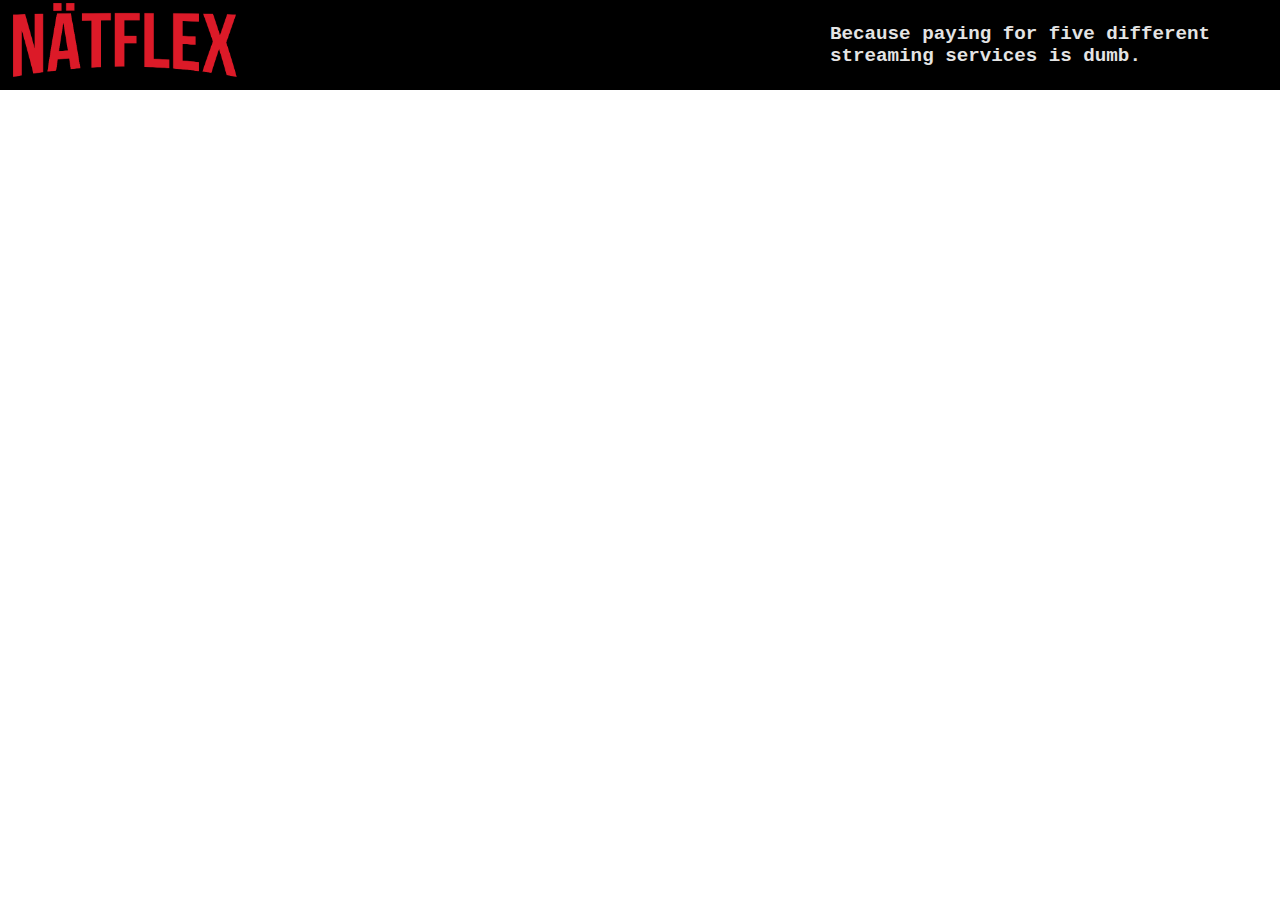
==== site/html/game_of_thrones.html @ 4fee963d "added more info and started the base for a mobile pop up info window" ====
<!DOCTYPE html>
<html lang="en">
<head>
    <meta charset="UTF-8">
    <meta name="viewport" content="width=device-width, initial-scale=1.0">
    <meta http-equiv="X-UA-Compatible" content="ie=edge">
    <link rel="stylesheet" href="../css/main.css">
    <link rel="icon" href="../img/Nätflex N.png">
    <link href="https://fonts.googleapis.com/icon?family=Material+Icons" rel="stylesheet">
    <link href="https://fonts.googleapis.com/css?family=Tenor+Sans" rel="stylesheet">
    <title>Nätflex</title>
</head>
<body>
    <div class="wrapper">

        <header>
            <a href="../index.html" id="logo"></a>
            <h1>Because paying for five different streaming services is dumb.</h1>
        </header>
        yes this is game of thrones page how can i help you


    </div>
</body>
---- site/css/main.css ----
/* Animations */

@keyframes fadein {
    0% {opacity: 0; visibility: visible;} 
    20% {opacity: 0;}
    100% {opacity: 1;}
}

@keyframes fadeout {
    0% {opacity: 1; visibility: visible;}
    60% {opacity: 0; visibility: hidden;}
}




body {
    margin: 0;
    height: 100vh;
}

.wrapper{
    height: 100vh;
}

header{
    background-color: black;
    height: 10%;
    width: 100%;
    position: fixed;
    z-index: 100;
    top: 0;
    display: inline-flex;
}

header h1{
    margin: 0;
    font-family: 'Courier New', Courier, monospace;
    font-size: 1.2rem;
    color: rgb(228, 228, 228);
    margin: auto;
}

#logo{
    height: 90%;
    width: inherit;
    margin-right: inherit;
    margin-left: 10px;
    background-image: url("../img/Nätflex.png");
    background-repeat: no-repeat;
    background-size: contain;
    background-position: left;
}

.scroll-area{
    position: relative;
    top: 10%;
}

.content-box{
    display: block;
}

.boxy{
    display: inline-flex;
    height: 270px; /* A website pixel is apparently 1.5 of an image pixel...*/
    width: 180px;
    background-color: darkred;
    margin: 5px;
}

.boxy:hover{
    box-shadow: 0px 0px 20px 0px rgba(0, 0, 0, 0.5);
}

.info{
    position: relative !important;
    left: 10px;
    top: 10px;
    color: white;
    text-shadow: 0px 0px 10px rgba(0,0,0,0.75);
    font-size: 1.5rem !important;
    width: 30px;
    height: 30px;
    visibility: hidden;
    cursor: default;
}

/* For some reason, not having an info button shifts the images */
#empty{
    visibility: hidden;
}

.info:hover .description{
    visibility: visible;
    animation: fadein 0.3s forwards;
}

.info:not(:hover) .description{
    animation: fadeout 0.5s forwards;
}

.description{
    box-shadow: 0px 0px 20px 0px rgba(0, 0, 0, 0.5);
    position: fixed;
    width: 175px;
    position: relative;
    left: 0 !important;
    visibility: hidden;
    pointer-events: none !important;
    background-color: rgba(255, 255, 255, 0.9);
}

.description p {
    margin: 10px;
    margin-top: 5px;
    color: black;
    text-shadow:  none;
    font-family: 'Open Sans', sans-serif;
    font-size: 0.8rem;
    line-height: 1.6;;
    padding-bottom: 5px;
}

.description h2{
    margin: 10px;
    margin-top: 5px;
    color: rgb(0, 0, 0);
    text-shadow:  none;
    font-family: 'Proza Libre', sans-serif;
    font-style: normal;
    font-size: 1rem;
    text-align: center;
    padding-top: 5px;
}

a{
    text-decoration: none;
}

.back-deco {
    z-index: -10;
    position: fixed;
    height: 100%;
    width: 100%;
    bottom: 0;
    background-color: rgb(50, 50, 50);
}

.subheader h1{
    margin: 5px;
    color: white;
    font-size: 2.5rem;
    font-family: 'Proza Libre', sans-serif;
}

.subheader{
    margin-top: 10px;
}

.splitter{
    width: 95%;
    height: 2px;
    margin-left: auto;
    margin-right: auto;
    margin-top: 30px;
    margin-bottom: 30px;
    background-color: rgba(0, 0, 0, 0.5);
}

.fa-star{
    color: rgb(50, 50, 50) !important;
    text-shadow: 0px 1px 0px black;
    font-size: 1.5rem !important;
}

#checked, #halfstar{
    color: orange !important;
    text-shadow: 0px 1px 0px rgb(187, 121, 0);
}

.rating{
    margin: 0 auto 0 auto;
    width: fit-content;
    padding-bottom: 10px;
}

#halfstar {
    position: absolute;
    bottom: 13px;
    width: 12px;    
    overflow: hidden;
}




#game_of_thrones{
    background-image: url("../img/270px/game_of_thrones.jpg");
}

#salad_fingers{
    background-image: url("../img/270px/salad\ fingers.jpg");
}

#avatar_the_last_airbender{
    background-image: url("../img/270px/avatar_the_last_airbender.jpg")
}

#sherlock{
    background-image: url("../img/270px/sherlock.jpg")
}

#death_note{
    background-image: url("../img/270px/death_note.jpg")
}

#strangers_tongue{
    background-image: url("../img/270px/stranger\'s\ tongue\ poster.jpg")
}

#love_death_robots{
    background-image: url("../img/270px/love_death_robots.jpg")
}

#the_walking_dead{
    background-image: url("../img/270px/the_walking_dead.jpg")
}

#the_handmaids_tale{
    background-image: url("../img/270px/the_handmaid\'s_tale.jpg")
}

#westworld{
    background-image: url("../img/270px/westworld.jpg")
}

#civil_war{
    background-image: url("../img/270px/civil\ war.jpg")
}

#shawshank_redemption{
    background-image: url("../img/270px/shawshank_redemption.jpg")
}

#pulp_fiction{
    background-image: url("../img/270px/pulp_fiction.jpg")
}

#lord_of_the_rings{
    background-image: url("../img/270px/lord_of_the_rings.jpg")
}

#forrest_gump{
    background-image: url("../img/270px/forrest_gump.jpg")
}

#spirited_away{
    background-image: url("../img/270px/spirited_away.jpg")
}

#avengers_endgame{
    background-image: url("../img/270px/avengers_endgame.jpg")
}

#interstellar{
    background-image: url("../img/270px/interstellar.jpg")
}

#explore{
    background-image: url("../img/270px/explore.jpg")
}

#house_of_cards{
    background-image: url("../img/270px/house_of_cards.jpg")
}

#dexter{
    background-image: url("../img/270px/dexter.jpg")
}

#orange_is_the_new_black{
    background-image: url("../img/270px/orange_is_the_new_black.jpg")
}

#six_feet_under{
    background-image: url("../img/270px/six_feet_under.jpg")
}

#downton_abbey{
    background-image: url("../img/270px/downton_abbey.jpg")
}

#the_good_place{
    background-image: url("../img/270px/the_good_place.jpg")
}

#x-files{
    background-image: url("../img/270px/x-files.jpg")
}

#sex_education{
    background-image: url("../img/270px/sex_education.jpg")
}

#vikings{
    background-image: url("../img/270px/vikings.jpg")
}

#the_office{
    background-image: url("../img/270px/the_office.jpg")
}

#broadchurch{
    background-image: url("../img/270px/broadchurch.jpg")
}

#jessica_jones{
    background-image: url("../img/270px/jessica_jones.jpg")
}

#lucifer{
    background-image: url("../img/270px/lucifer.jpg")
}

#catws{
    background-image: url("../img/270px/catws.jpg")
}

#riverdale{
    background-image: url("../img/270px/riverdale.jpg")
}

#daredevil{
    background-image: url("../img/270px/daredevil.jpg")
}



@media screen and (min-width: 1600px){ 
    h1{
        font-size: 2rem;
    }

    .description{
        width: 200px;
    }

    p{
        font-size: 0.8rem !important;
    }

}

@media screen and (min-width: 500px) and (max-width: 850px){
    header h1{
        font-size: 1rem;
    }

    .boxy{
        margin: 2px 0 2px 0;
    }
}

@media screen and (min-width: 500px){
    .boxy:hover .info{
        visibility: visible;
        animation: fadein 0.3s forwards;
    }
    
    .boxy:not(:hover) .info{
        animation: fadeout 0.5s forwards;
    }
}

@media screen and (max-width: 500px){

    header h1{
        font-size: 0.65rem;
        margin-left: auto;
    }

    .content-box{
        overflow: auto;
        white-space: nowrap;
    }

    .boxy{
        height: 225px;
        width: 150px;
        pointer-events: all;
    }

    .info{
        position: fixed !important;
    }


    #game_of_thrones{
        background-image: url("../img/225px/game_of_thrones.jpg");
    }
    
    #salad_fingers{
        background-image: url("../img/225px/salad\ fingers.jpg");
    }
    
    #avatar_the_last_airbender{
        background-image: url("../img/225px/avatar_the_last_airbender.jpg")
    }
    
    #sherlock{
        background-image: url("../img/225px/sherlock.jpg")
    }
    
    #death_note{
        background-image: url("../img/225px/death_note.jpg")
    }
    
    #strangers_tongue{
        background-image: url("../img/225px/stranger\'s\ tongue\ poster.jpg")
    }
    
    #love_death_robots{
        background-image: url("../img/225px/love_death_robots.jpg")
    }
    
    #the_walking_dead{
        background-image: url("../img/225px/the_walking_dead.jpg")
    }
    
    #the_handmaids_tale{
        background-image: url("../img/225px/the_handmaid\'s_tale.jpg")
    }
    
    #westworld{
        background-image: url("../img/225px/westworld.jpg")
    }
    
    #civil_war{
        background-image: url("../img/225px/civil\ war.jpg")
    }
    
    #shawshank_redemption{
        background-image: url("../img/225px/shawshank_redemption.jpg")
    }
    
    #pulp_fiction{
        background-image: url("../img/225px/pulp_fiction.jpg")
    }
    
    #lord_of_the_rings{
        background-image: url("../img/225px/lord_of_the_rings.jpg")
    }
    
    #forrest_gump{
        background-image: url("../img/225px/forrest_gump.jpg")
    }
    
    #spirited_away{
        background-image: url("../img/225px/spirited_away.jpg")
    }
    
    #avengers_endgame{
        background-image: url("../img/225px/avengers_endgame.jpg")
    }
    
    #interstellar{
        background-image: url("../img/225px/interstellar.jpg")
    }
    
    #explore{
        background-image: url("../img/225px/explore.jpg")
    }
    
    #house_of_cards{
        background-image: url("../img/225px/house_of_cards.jpg")
    }
    
    #dexter{
        background-image: url("../img/225px/dexter.jpg")
    }
    
    #orange_is_the_new_black{
        background-image: url("../img/225px/orange_is_the_new_black.jpg")
    }
    
    #six_feet_under{
        background-image: url("../img/225px/six_feet_under.jpg")
    }
    
    #downton_abbey{
        background-image: url("../img/225px/downton_abbey.jpg")
    }
    
    #the_good_place{
        background-image: url("../img/225px/the_good_place.jpg")
    }
    
    #x-files{
        background-image: url("../img/225px/x-files.jpg")
    }
    
    #sex_education{
        background-image: url("../img/225px/sex_education.jpg")
    }
    
    #vikings{
        background-image: url("../img/225px/vikings.jpg")
    }
    
    #the_office{
        background-image: url("../img/225px/the_office.jpg")
    }
    
    #broadchurch{
        background-image: url("../img/225px/broadchurch.jpg")
    }
    
    #jessica_jones{
        background-image: url("../img/225px/jessica_jones.jpg")
    }
    
    #lucifer{
        background-image: url("../img/225px/lucifer.jpg")
    }
    
    #catws{
        background-image: url("../img/225px/catws.jpg")
    }
    
    #riverdale{
        background-image: url("../img/225px/riverdale.jpg")
    }
    
    #daredevil{
        background-image: url("../img/225px/daredevil.jpg")
    }

}
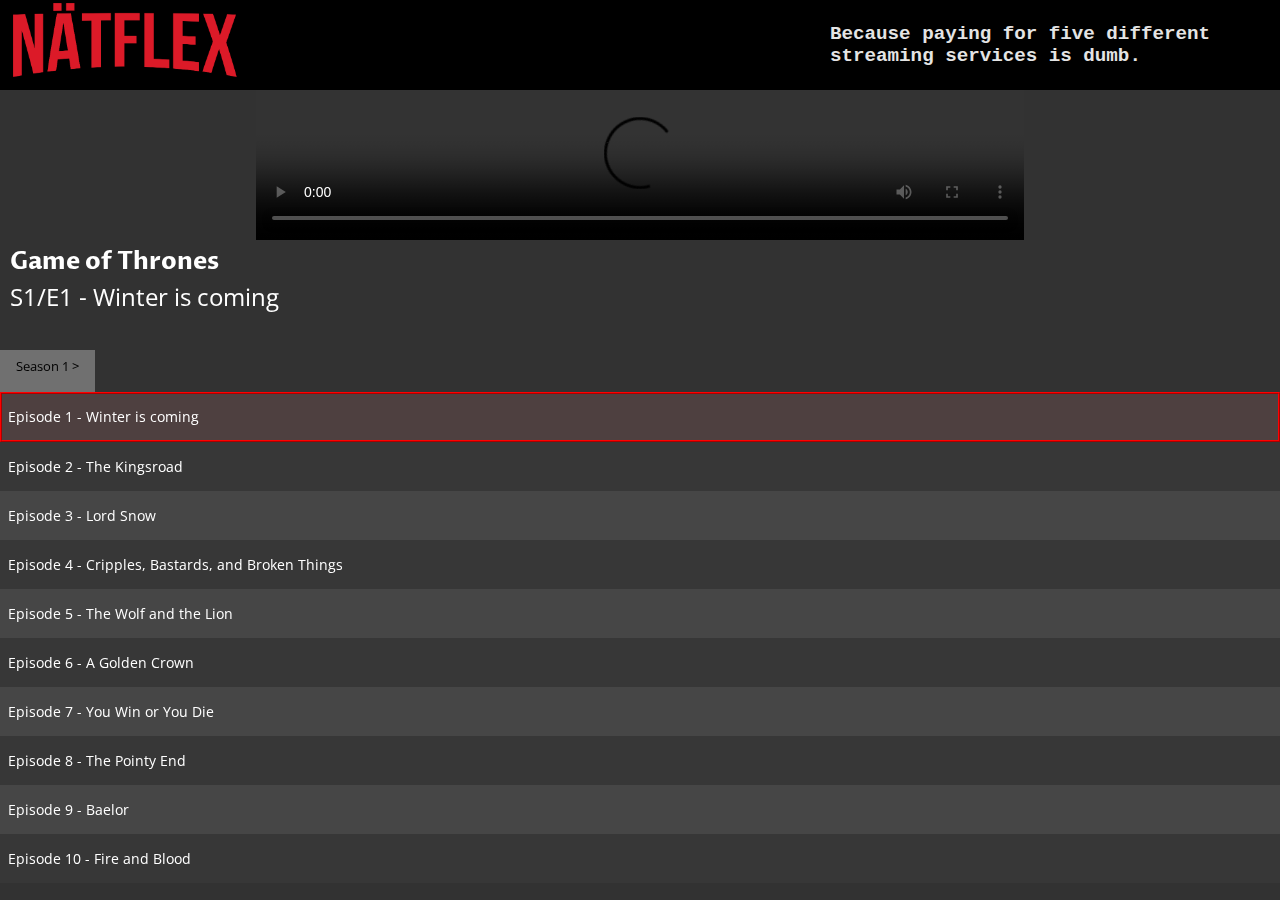
==== commit defd789a: "created video page and list of episodes" ====
--- a/site/html/game_of_thrones.html
+++ b/site/html/game_of_thrones.html
@@ -6,19 +6,81 @@
     <meta http-equiv="X-UA-Compatible" content="ie=edge">
     <link rel="stylesheet" href="../css/main.css">
     <link rel="icon" href="../img/Nätflex N.png">
-    <link href="https://fonts.googleapis.com/icon?family=Material+Icons" rel="stylesheet">
-    <link href="https://fonts.googleapis.com/css?family=Tenor+Sans" rel="stylesheet">
+    <link href="https://fonts.googleapis.com/css?family=Open+Sans&display=swap" rel="stylesheet">
+    <link href="https://fonts.googleapis.com/css?family=Proza+Libre&display=swap" rel="stylesheet">
+    <link rel="stylesheet" href="https://cdnjs.cloudflare.com/ajax/libs/font-awesome/4.7.0/css/font-awesome.min.css">
     <title>Nätflex</title>
 </head>
-<body>
+<body onresize="screenSizeVideo()" onload="screenSizeVideo()">
     <div class="wrapper">
 
         <header>
             <a href="../index.html" id="logo"></a>
             <h1>Because paying for five different streaming services is dumb.</h1>
         </header>
-        yes this is game of thrones page how can i help you
 
+        <div class="video-area">
+            <video controls >
+                <source src="../img/video/Google Translate explains GAME OF THRONES.mp4" type="video/mp4"> <!--Credit to Malinda Kathlyn Reese-->
+            </video>
+            
+            <div class="text_area">
+                <h2 class="title">Game of Thrones</h2>
+                <p class="episode">S1/E1 - Winter is coming</p>
+            </div>
+            
 
+            <button class="seasons" id="S1">
+                <p>Season 1 ></p>
+            </button>
+
+            <li class="episode_list">
+                <button class="episode_button selected" id="E1" onclick=episodeButton(id)>
+                    <p>Episode 1 - </p>
+                    <p class="episode_name">Winter is coming</p>
+                </button>
+                <button class="episode_button" id="E2" onclick=episodeButton(id)>
+                    <p>Episode 2 - </p>
+                    <p class="episode_name">The Kingsroad</p>
+                </button>
+                <button class="episode_button" id="E3" onclick=episodeButton(id)>
+                    <p>Episode 3 - </p>
+                    <p class="episode_name">Lord Snow</p>
+                </button>
+                <button class="episode_button" id="E4" onclick=episodeButton(id)>
+                    <p>Episode 4 - </p>
+                    <p class="episode_name">Cripples, Bastards, and Broken Things</p>
+                </button>
+                <button class="episode_button" id="E5" onclick=episodeButton(id)>
+                    <p>Episode 5 - </p>
+                    <p class="episode_name">The Wolf and the Lion</p>
+                </button>
+                <button class="episode_button" id="E6" onclick=episodeButton(id)>
+                    <p>Episode 6 - </p>
+                    <p class="episode_name">A Golden Crown</p>
+                </button>
+                <button class="episode_button" id="E7" onclick=episodeButton(id)>
+                    <p>Episode 7 - </p>
+                    <p class="episode_name">You Win or You Die</p>
+                </button>
+                <button class="episode_button" id="E8" onclick=episodeButton(id)>
+                    <p>Episode 8 - </p>
+                    <p class="episode_name">The Pointy End</p>
+                </button>
+                <button class="episode_button" id="E9" onclick=episodeButton(id)>
+                    <p>Episode 9 - </p>
+                    <p class="episode_name">Baelor</p>
+                </button>
+                <button class="episode_button" id="E10" onclick=episodeButton(id)>
+                    <p>Episode 10 - </p>
+                    <p class="episode_name">Fire and Blood</p>
+                </button>
+            </li>
+        </div>
+
+        <div class="back-deco"></div>
     </div>
-</body>+
+    <script src="../js/main.js"></script>
+</body>
+</html>--- a/site/css/main.css
+++ b/site/css/main.css
@@ -39,6 +39,70 @@
     font-size: 1.2rem;
     color: rgb(228, 228, 228);
     margin: auto;
+}
+
+.video-area{
+    position: absolute;
+    top: 10%;
+    width: 100%;
+}
+
+video{
+    display: block;
+    margin: 0 auto;
+}
+
+.seasons{
+    margin: 0;
+    background-color: rgba(119, 119, 119, 0.9);
+    border-style: none;
+}
+
+.title, .episode{
+    color: white;
+    margin: 0;
+    text-align: left;
+    font-size: 1.5rem;
+    padding-left: 10px;
+}
+
+.episode_list{
+    display: grid;
+}
+
+.episode_button{
+    text-align: left;
+    background-color: rgb(55, 55, 55);
+    border-style: double;
+    border-color: rgb(55, 55, 55);
+}
+
+button:focus {
+    outline: -webkit-focus-ring-color none;
+}
+
+.selected{
+    border-style: ridge;
+    border-color: red !important;
+    background-color: rgba(90, 70, 70, 0.7) !important;
+}
+
+.episode_button:nth-child(odd){
+    background-color: rgb(70, 70, 70);
+    border-color: rgb(70, 70, 70);
+}
+
+.episode_button p{
+    color: white;
+    font-size: 0.9rem;
+    padding: 10px 0 10px 0;
+    margin: 0;
+    display: inline-block;
+    vertical-align: top;
+}
+
+.text_area{
+    height: 110px;
 }
 
 #logo{
@@ -55,6 +119,7 @@
 .scroll-area{
     position: relative;
     top: 10%;
+    margin-left: 5px;
 }
 
 .content-box{
@@ -102,16 +167,14 @@
 
 .description{
     box-shadow: 0px 0px 20px 0px rgba(0, 0, 0, 0.5);
-    position: fixed;
     width: 175px;
     position: relative;
-    left: 0 !important;
     visibility: hidden;
     pointer-events: none !important;
     background-color: rgba(255, 255, 255, 0.9);
 }
 
-.description p {
+p {
     margin: 10px;
     margin-top: 5px;
     color: black;
@@ -122,7 +185,7 @@
     padding-bottom: 5px;
 }
 
-.description h2{
+h2{
     margin: 10px;
     margin-top: 5px;
     color: rgb(0, 0, 0);
@@ -183,16 +246,102 @@
     margin: 0 auto 0 auto;
     width: fit-content;
     padding-bottom: 10px;
+    position: relative;
 }
 
 #halfstar {
     position: absolute;
-    bottom: 13px;
+    bottom: 12.5px;
     width: 12px;    
     overflow: hidden;
 }
 
 
+
+.popup_descr{
+    position: fixed;
+    /* height: 60%; */
+    width: 300px;
+    top: 12%;
+    left: 50%;
+    margin-left: -150px;
+    z-index: 101;
+    background-color: rgba(255, 255, 255, 0.8);
+    visibility: hidden;
+}
+
+.cover{
+    position: fixed;
+    height: 100%;
+    width: 100%;
+    z-index: 100;
+    background-color: rgba(0, 0, 0, 0.5);
+    visibility: hidden;
+}
+
+.visible{
+    visibility: visible !important;
+    animation: fadein 0.3s forwards;
+}
+
+.invisible{
+    animation: fadeout 0.5s forwards;
+}
+
+.popup_descr h2{
+    font-size: 1.5rem;
+    margin-top: 0;
+    padding: 10px 30px 0 10px;
+}
+
+.popup_descr p{
+    font-size: 1rem;
+    padding: 0 10px 0 10px
+}
+
+.popup_descr .fa-star{
+    font-size: 2.5rem !important;
+    text-shadow: 0px 3px 0px black
+}
+
+.popup_descr #halfstar, .popup_descr #checked{
+    text-shadow: 0px 3px 0px rgb(187, 121, 0)
+}
+
+.popup_descr #halfstar{
+    bottom: 10px;
+    width: 20px;
+    overflow: hidden;
+}
+
+.popup_descr .rating{
+    margin-top: 20px;
+}
+
+.back{
+    background-color: rgba(150, 0, 0, 0.9);
+    border-style: none;
+    font-family: 'Proza Libre', sans-serif;
+    font-size: 1.5rem;
+    color: white;
+    position: absolute;
+    right: 0;
+    border-radius: 0 0 0 50%;
+}
+
+.watch{
+    margin-top: 10px;
+    background-color: rgba(150, 0, 0, 0.9);
+    border-style: none;
+    width: 100%;
+}
+
+.watch h2{
+    font-size: 1.8rem;
+    color: white;
+    margin-top: 10px;
+    padding: 5px;
+}
 
 
 #game_of_thrones{
@@ -371,6 +520,10 @@
     .boxy:not(:hover) .info{
         animation: fadeout 0.5s forwards;
     }
+
+    /* .episode_list{
+        margin: 0 0 0 0;
+    } */
 }
 
 @media screen and (max-width: 500px){
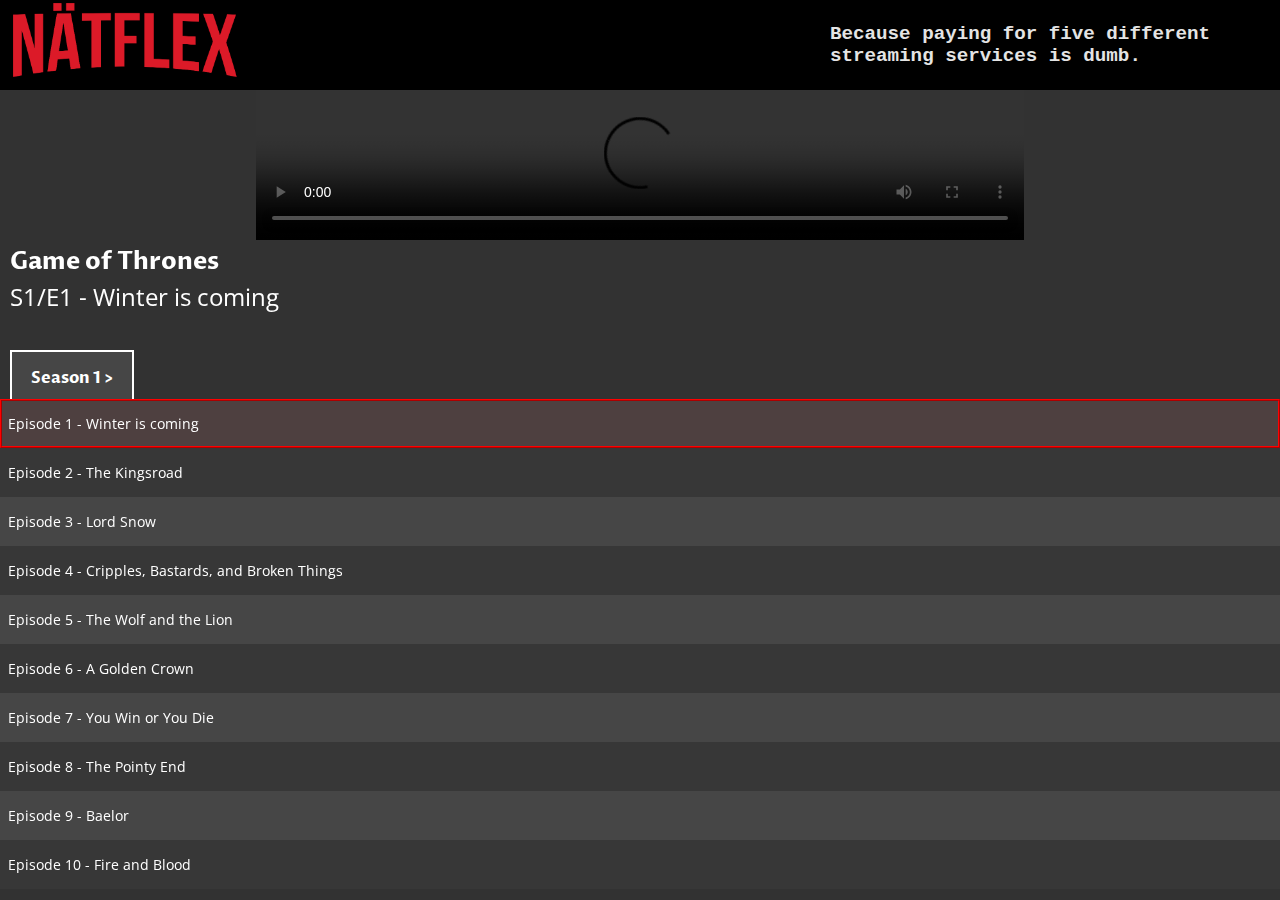
==== commit 1391a1ed: "started on seasons button" ====
--- a/site/html/game_of_thrones.html
+++ b/site/html/game_of_thrones.html
@@ -9,10 +9,12 @@
     <link href="https://fonts.googleapis.com/css?family=Open+Sans&display=swap" rel="stylesheet">
     <link href="https://fonts.googleapis.com/css?family=Proza+Libre&display=swap" rel="stylesheet">
     <link rel="stylesheet" href="https://cdnjs.cloudflare.com/ajax/libs/font-awesome/4.7.0/css/font-awesome.min.css">
-    <title>Nätflex</title>
+    <title>Nätflex - Game of Thrones</title>
 </head>
 <body onresize="screenSizeVideo()" onload="screenSizeVideo()">
     <div class="wrapper">
+
+        <div class="cover" id="hidden" onclick=seasonMenu()></div>
 
         <header>
             <a href="../index.html" id="logo"></a>
@@ -30,9 +32,28 @@
             </div>
             
 
-            <button class="seasons" id="S1">
-                <p>Season 1 ></p>
-            </button>
+            <div class="seasons" id="S1" onclick=seasonMenu()>
+                <h2>Season 1 ></h2>
+                <div class="season_list">
+                        <button class="season_button" id="S1" onclick=gotSeasonButton(id)>
+                            <h2>Season 1</h2>
+                        </button>
+                        <button class="season_button" id="S2" onclick=gotSeasonButton(id)>
+                            <h2>Season 2</h2>
+                        </button>
+                        <button class="season_button" id="S3" onclick=gotSeasonButton(id)>
+                            <h2>Season 3</h2>
+                        </button>
+                        <button class="season_button" id="S4" onclick=gotSeasonButton(id)>
+                            <h2>Season 4</h2>
+                        </button>
+                        <button class="season_button" id="S5" onclick=gotSeasonButton(id)>
+                            <h2>Season 5</h2>
+                        </button>
+                    </div>
+            </div>
+
+            
 
             <li class="episode_list">
                 <button class="episode_button selected" id="E1" onclick=episodeButton(id)>
--- a/site/css/main.css
+++ b/site/css/main.css
@@ -19,9 +19,9 @@
     height: 100vh;
 }
 
-.wrapper{
+/* .wrapper{
     height: 100vh;
-}
+} */
 
 header{
     background-color: black;
@@ -52,10 +52,28 @@
     margin: 0 auto;
 }
 
-.seasons{
+.seasons, .season_button{
+    margin: 0 0 0 10px;
+    background-color: rgb(70, 70, 70);
+    border: 2px solid white;
+    border-bottom: none;
+    position: relative;
+    display: inline-block;
+    width: 120px;
+}
+
+.seasons h2, .season_button h2{
+    color: white;
+    margin: 10px;
+    pointer-events: none;
+}
+
+.season_button{
     margin: 0;
-    background-color: rgba(119, 119, 119, 0.9);
-    border-style: none;
+}
+
+.season_button:last-child{
+    border-bottom: 2px solid white;
 }
 
 .title, .episode{
@@ -73,13 +91,24 @@
 .episode_button{
     text-align: left;
     background-color: rgb(55, 55, 55);
-    border-style: double;
+    border-style: solid;
     border-color: rgb(55, 55, 55);
 }
 
 button:focus {
     outline: -webkit-focus-ring-color none;
 }
+
+.season_list{
+    visibility: hidden;
+    width: 120px;
+    position: absolute;
+    right: -120px;
+    top: -50%;
+    display: grid;
+    z-index: 1000;
+}
+
 
 .selected{
     border-style: ridge;
@@ -90,6 +119,10 @@
 .episode_button:nth-child(odd){
     background-color: rgb(70, 70, 70);
     border-color: rgb(70, 70, 70);
+}
+
+.episode_button:nth-child(1){
+    border-top-color: white;
 }
 
 .episode_button p{
@@ -103,6 +136,10 @@
 
 .text_area{
     height: 110px;
+}
+
+#hidden{
+    background-color: transparent !important;
 }
 
 #logo{
@@ -521,12 +558,26 @@
         animation: fadeout 0.5s forwards;
     }
 
-    /* .episode_list{
-        margin: 0 0 0 0;
-    } */
+    .season_list{
+        width: 480px;
+        display: grid;
+        grid-template-columns: 1fr 1fr 1fr 1fr;
+        top: unset;
+        bottom: 0;
+        right: -480px;
+    }
+
+    .season_button{
+        border-bottom: 2px solid white;
+        width: 120px;
+    }
 }
 
 @media screen and (max-width: 500px){
+
+    .seasons h2, .season_button h2{
+        font-size: 1rem;
+    }
 
     header h1{
         font-size: 0.65rem;
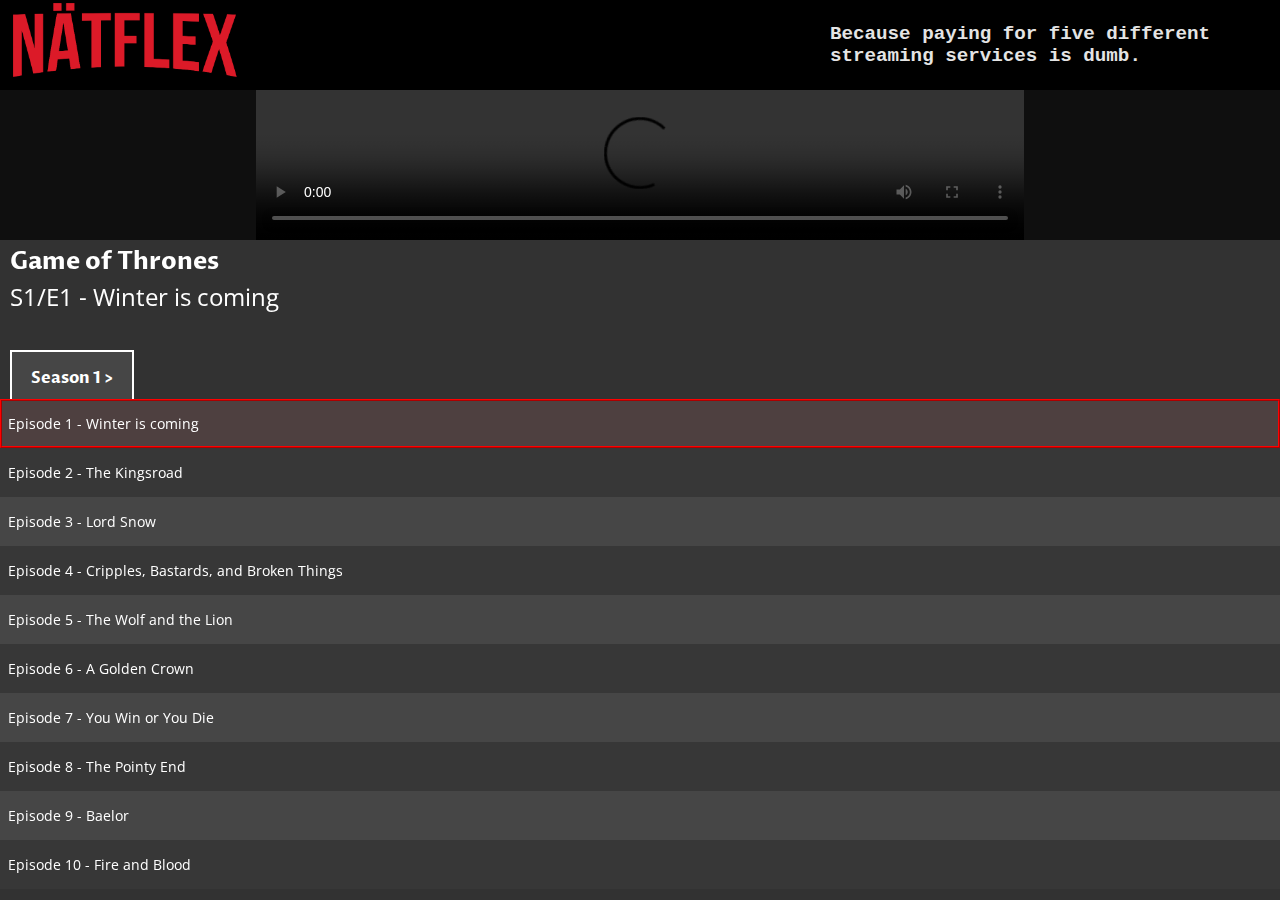
==== commit c86624d5: "minor details and optimizing" ====
--- a/site/html/game_of_thrones.html
+++ b/site/html/game_of_thrones.html
@@ -4,7 +4,7 @@
     <meta charset="UTF-8">
     <meta name="viewport" content="width=device-width, initial-scale=1.0">
     <meta http-equiv="X-UA-Compatible" content="ie=edge">
-    <link rel="stylesheet" href="../css/main.css">
+    <link rel="stylesheet" href="../css/main_mini.css">
     <link rel="icon" href="../img/Nätflex N.png">
     <link href="https://fonts.googleapis.com/css?family=Open+Sans&display=swap" rel="stylesheet">
     <link href="https://fonts.googleapis.com/css?family=Proza+Libre&display=swap" rel="stylesheet">
@@ -22,9 +22,13 @@
         </header>
 
         <div class="video-area">
-            <video controls >
-                <source src="../img/video/Google Translate explains GAME OF THRONES.mp4" type="video/mp4"> <!--Credit to Malinda Kathlyn Reese-->
-            </video>
+            <div class="banner">
+                <video controls >
+                    <source src="../img/video/Google Translate explains GAME OF THRONES.mp4" type="video/mp4"> <!--Credit to Malinda Kathlyn Reese-->
+                        <!-- Also the video quality is trash because Github wouldn't allow larger files -->
+                </video>
+            </div>
+            
             
             <div class="text_area">
                 <h2 class="title">Game of Thrones</h2>
@@ -49,6 +53,15 @@
                         </button>
                         <button class="season_button" id="S5" onclick=gotSeasonButton(id)>
                             <h2>Season 5</h2>
+                        </button>
+                        <button class="season_button" id="S6" onclick=gotSeasonButton(id)>
+                            <h2>Season 6</h2>
+                        </button>
+                        <button class="season_button" id="S7" onclick=gotSeasonButton(id)>
+                            <h2>Season 7</h2>
+                        </button>
+                        <button class="season_button" id="S8" onclick=gotSeasonButton(id)>
+                            <h2>Season 8</h2>
                         </button>
                     </div>
             </div>
@@ -102,6 +115,6 @@
         <div class="back-deco"></div>
     </div>
 
-    <script src="../js/main.js"></script>
+    <script src="../js/main_mini.js"></script>
 </body>
 </html>--- a/site/css/main_mini.css
+++ b/site/css/main_mini.css
@@ -0,0 +1 @@
+@keyframes fadein{0%{opacity:0;visibility:visible}20%{opacity:0}100%{opacity:1}}@keyframes fadeout{0%{opacity:1;visibility:visible}60%{opacity:0;visibility:hidden}}body{margin:0;height:100vh}.wrapper{height:100vh}header{background-color:#000;height:10%;width:100%;position:fixed;z-index:100;top:0;display:inline-flex}header h1{margin:0;font-family:'Courier New',Courier,monospace;font-size:1.2rem;color:#e4e4e4;margin:auto}.video-area{position:absolute;top:10%;width:100%}video{display:block;margin:0 auto}.season_button,.seasons{margin:0 0 0 10px;background-color:#464646;border:2px solid #fff;border-bottom:none;position:relative;display:inline-block;width:120px}.season_button h2,.seasons h2{color:#fff;margin:10px;pointer-events:none}.season_button{margin:0;background-color:#502828!important}.season_button:nth-child(odd){background-color:#501c1c!important;border-color:red!important}.season_button:last-child{border-bottom:2px solid #fff}.episode,.title{color:#fff;margin:0;text-align:left;font-size:1.5rem;padding-left:10px}.episode_list{display:grid}.episode_button{text-align:left;background-color:#373737;border-style:solid;border-color:#373737}button:focus{outline:-webkit-focus-ring-color none}.season_list{visibility:hidden;width:120px;position:absolute;right:-120px;top:-180px;display:grid;z-index:80}.selected{border-style:ridge;border-color:red!important;background-color:rgba(90,70,70,.7)!important}.episode_button:nth-child(odd){background-color:#464646;border-color:#464646}.episode_button:nth-child(1){border-top-color:#fff}.episode_button p{color:#fff;font-size:.9rem;padding:10px 0 10px 0;margin:0;display:inline-block;vertical-align:top}.text_area{height:110px}#hidden{background-color:transparent!important}.banner{background-color:#0f0f0f}#logo{height:90%;width:inherit;margin-right:inherit;margin-left:10px;background-image:url(../img/Nätflex.png);background-repeat:no-repeat;background-size:contain;background-position:left}.scroll-area{position:relative;top:10%;margin-left:5px}.content-box{display:block}.boxy{display:inline-flex;height:270px;width:180px;background-color:#8b0000;margin:5px}.boxy:hover{box-shadow:0 0 20px 0 rgba(0,0,0,.5)}.info{position:relative!important;left:10px;top:10px;color:#fff;text-shadow:0 0 10px rgba(0,0,0,.75);font-size:1.5rem!important;width:30px;height:30px;visibility:hidden;cursor:default}#empty{visibility:hidden}.info:hover .description{visibility:visible;animation:fadein .3s forwards}.info:not(:hover) .description{animation:fadeout .5s forwards}.description{box-shadow:0 0 20px 0 rgba(0,0,0,.5);width:175px;position:relative;visibility:hidden;pointer-events:none!important;background-color:rgba(255,255,255,.9)}p{margin:10px;margin-top:5px;color:#000;text-shadow:none;font-family:'Open Sans',sans-serif;font-size:.8rem;line-height:1.6;padding-bottom:5px}h2{margin:10px;margin-top:5px;color:#000;text-shadow:none;font-family:'Proza Libre',sans-serif;font-style:normal;font-size:1rem;text-align:center;padding-top:5px}a{text-decoration:none}.back-deco{z-index:-10;position:fixed;height:100%;width:100%;bottom:0;background-color:#323232}.subheader h1{margin:5px;color:#fff;font-size:2.5rem;font-family:'Proza Libre',sans-serif}.subheader{margin-top:10px}.splitter{width:95%;height:2px;margin-left:auto;margin-right:auto;margin-top:30px;margin-bottom:30px;background-color:rgba(0,0,0,.5)}.fa-star{color:#323232!important;text-shadow:0 1px 0 #000;font-size:1.5rem!important}#checked,#halfstar{color:orange!important;text-shadow:0 1px 0 #bb7900}.rating{margin:0 auto 0 auto;width:fit-content;padding-bottom:10px;position:relative}#halfstar{position:absolute;bottom:12.5px;width:12px;overflow:hidden}.popup_descr{position:fixed;width:300px;top:12%;left:50%;margin-left:-150px;z-index:101;background-color:rgba(255,255,255,.8);visibility:hidden}.cover{position:fixed;height:100%;width:100%;z-index:50;background-color:rgba(0,0,0,.5);visibility:hidden}.visible{visibility:visible!important;animation:fadein .3s forwards}.invisible{animation:fadeout .5s forwards}.popup_descr h2{font-size:1.5rem;margin-top:0;padding:10px 30px 0 10px}.popup_descr p{font-size:1rem;padding:0 10px 0 10px}.popup_descr .fa-star{font-size:2.5rem!important;text-shadow:0 3px 0 #000}.popup_descr #checked,.popup_descr #halfstar{text-shadow:0 3px 0 #bb7900}.popup_descr #halfstar{bottom:10px;width:20px;overflow:hidden}.popup_descr .rating{margin-top:20px}.back{background-color:rgba(150,0,0,.9);border-style:none;font-family:'Proza Libre',sans-serif;font-size:1.5rem;color:#fff;position:absolute;right:0;border-radius:0 0 0 50%}.watch{margin-top:10px;background-color:rgba(150,0,0,.9);border-style:none;width:100%}.watch h2{font-size:1.8rem;color:#fff;margin-top:10px;padding:5px}#game_of_thrones{background-image:url(../img/270px/game_of_thrones.jpg)}#salad_fingers{background-image:url("../img/270px/salad\ fingers.jpg")}#avatar_the_last_airbender{background-image:url(../img/270px/avatar_the_last_airbender.jpg)}#sherlock{background-image:url(../img/270px/sherlock.jpg)}#death_note{background-image:url(../img/270px/death_note.jpg)}#strangers_tongue{background-image:url("../img/270px/stranger\'s\ tongue\ poster.jpg")}#love_death_robots{background-image:url(../img/270px/love_death_robots.jpg)}#the_walking_dead{background-image:url(../img/270px/the_walking_dead.jpg)}#the_handmaids_tale{background-image:url("../img/270px/the_handmaid\'s_tale.jpg")}#westworld{background-image:url(../img/270px/westworld.jpg)}#civil_war{background-image:url("../img/270px/civil\ war.jpg")}#shawshank_redemption{background-image:url(../img/270px/shawshank_redemption.jpg)}#pulp_fiction{background-image:url(../img/270px/pulp_fiction.jpg)}#lord_of_the_rings{background-image:url(../img/270px/lord_of_the_rings.jpg)}#forrest_gump{background-image:url(../img/270px/forrest_gump.jpg)}#spirited_away{background-image:url(../img/270px/spirited_away.jpg)}#avengers_endgame{background-image:url(../img/270px/avengers_endgame.jpg)}#interstellar{background-image:url(../img/270px/interstellar.jpg)}#explore{background-image:url(../img/270px/explore.jpg)}#house_of_cards{background-image:url(../img/270px/house_of_cards.jpg)}#dexter{background-image:url(../img/270px/dexter.jpg)}#orange_is_the_new_black{background-image:url(../img/270px/orange_is_the_new_black.jpg)}#six_feet_under{background-image:url(../img/270px/six_feet_under.jpg)}#downton_abbey{background-image:url(../img/270px/downton_abbey.jpg)}#the_good_place{background-image:url(../img/270px/the_good_place.jpg)}#x-files{background-image:url(../img/270px/x-files.jpg)}#sex_education{background-image:url(../img/270px/sex_education.jpg)}#vikings{background-image:url(../img/270px/vikings.jpg)}#the_office{background-image:url(../img/270px/the_office.jpg)}#broadchurch{background-image:url(../img/270px/broadchurch.jpg)}#jessica_jones{background-image:url(../img/270px/jessica_jones.jpg)}#lucifer{background-image:url(../img/270px/lucifer.jpg)}#catws{background-image:url(../img/270px/catws.jpg)}#riverdale{background-image:url(../img/270px/riverdale.jpg)}#daredevil{background-image:url(../img/270px/daredevil.jpg)}@media screen and (min-width:1800px){.season_list{width:1600px!important;right:-1600px!important;grid-template-columns:1fr 1fr 1fr 1fr 1fr 1fr 1fr 1fr!important}}@media screen and (min-width:1600px) and (max-width:1800px){.season_list{width:1200px!important;right:-1200px!important;grid-template-columns:1fr 1fr 1fr 1fr 1fr 1fr!important}}@media screen and (min-width:1600px){h1{font-size:2rem}.description{width:200px}p{font-size:.8rem}.episode_button p{font-size:1.2rem!important;padding-left:10px}.seasons h2{font-size:1.8rem}.season_button,.seasons{width:200px!important}}@media screen and (min-width:500px) and (max-width:850px){header h1{font-size:1rem}.boxy{margin:2px 0 2px 0}}@media screen and (min-width:500px){.boxy:hover .info{visibility:visible;animation:fadein .3s forwards}.boxy:not(:hover) .info{animation:fadeout .5s forwards}.season_list{width:480px;display:grid;grid-template-columns:1fr 1fr 1fr 1fr;top:unset;bottom:0;right:-480px}.season_button{border-bottom:2px solid #fff;width:120px}}@media screen and (max-width:500px){.season_button h2,.seasons h2{font-size:1rem}header h1{font-size:.65rem;margin-left:auto}.content-box{overflow:auto;white-space:nowrap}.boxy{height:225px;width:150px;pointer-events:all}.info{position:fixed!important}#game_of_thrones{background-image:url(../img/225px/game_of_thrones.jpg)}#salad_fingers{background-image:url("../img/225px/salad\ fingers.jpg")}#avatar_the_last_airbender{background-image:url(../img/225px/avatar_the_last_airbender.jpg)}#sherlock{background-image:url(../img/225px/sherlock.jpg)}#death_note{background-image:url(../img/225px/death_note.jpg)}#strangers_tongue{background-image:url("../img/225px/stranger\'s\ tongue\ poster.jpg")}#love_death_robots{background-image:url(../img/225px/love_death_robots.jpg)}#the_walking_dead{background-image:url(../img/225px/the_walking_dead.jpg)}#the_handmaids_tale{background-image:url("../img/225px/the_handmaid\'s_tale.jpg")}#westworld{background-image:url(../img/225px/westworld.jpg)}#civil_war{background-image:url("../img/225px/civil\ war.jpg")}#shawshank_redemption{background-image:url(../img/225px/shawshank_redemption.jpg)}#pulp_fiction{background-image:url(../img/225px/pulp_fiction.jpg)}#lord_of_the_rings{background-image:url(../img/225px/lord_of_the_rings.jpg)}#forrest_gump{background-image:url(../img/225px/forrest_gump.jpg)}#spirited_away{background-image:url(../img/225px/spirited_away.jpg)}#avengers_endgame{background-image:url(../img/225px/avengers_endgame.jpg)}#interstellar{background-image:url(../img/225px/interstellar.jpg)}#explore{background-image:url(../img/225px/explore.jpg)}#house_of_cards{background-image:url(../img/225px/house_of_cards.jpg)}#dexter{background-image:url(../img/225px/dexter.jpg)}#orange_is_the_new_black{background-image:url(../img/225px/orange_is_the_new_black.jpg)}#six_feet_under{background-image:url(../img/225px/six_feet_under.jpg)}#downton_abbey{background-image:url(../img/225px/downton_abbey.jpg)}#the_good_place{background-image:url(../img/225px/the_good_place.jpg)}#x-files{background-image:url(../img/225px/x-files.jpg)}#sex_education{background-image:url(../img/225px/sex_education.jpg)}#vikings{background-image:url(../img/225px/vikings.jpg)}#the_office{background-image:url(../img/225px/the_office.jpg)}#broadchurch{background-image:url(../img/225px/broadchurch.jpg)}#jessica_jones{background-image:url(../img/225px/jessica_jones.jpg)}#lucifer{background-image:url(../img/225px/lucifer.jpg)}#catws{background-image:url(../img/225px/catws.jpg)}#riverdale{background-image:url(../img/225px/riverdale.jpg)}#daredevil{background-image:url(../img/225px/daredevil.jpg)}}